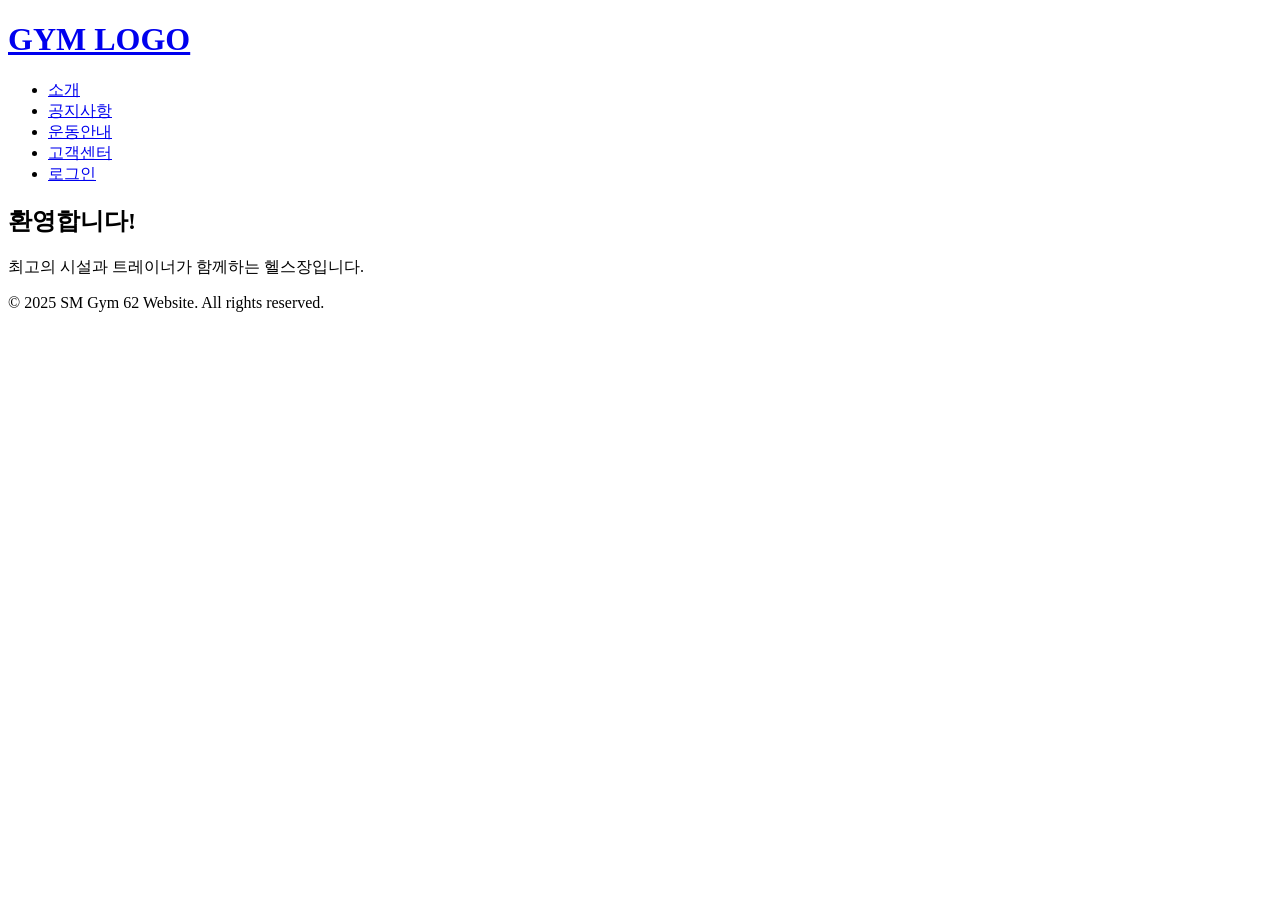
==== index.html @ 05879e64 "기능파일 생성 및 고객센터 Q&A 내용 추가" ====
<!DOCTYPE html>
<html lang="ko">
<head>
    <meta charset="UTF-8">
    <meta name="viewport" content="width=device-width, initial-scale=1.0">
    <title>Gym Website - 홈</title>
    <link rel="stylesheet" href="css/reset.css">
    <link rel="stylesheet" href="css/common.css">
    <link rel="stylesheet" href="css/index.css">
</head>
<body>
    <header>
        <div class="container">
            <h1><a href="index.html">GYM LOGO</a></h1>
            <nav>
                <ul>
                    <li><a href="intro.html">소개</a></li>
                    <li><a href="notice.html">공지사항</a></li>
                    <li><a href="exercise.html">운동안내</a></li>
                    <li><a href="support.html">고객센터</a></li>
                    <li><a href="login.html">로그인</a></li>
                </ul>
            </nav>
        </div>
    </header>
    <main class="container">
        <h2>환영합니다!</h2>
        <p>최고의 시설과 트레이너가 함께하는 헬스장입니다.</p>
    </main>
    <footer>
        <p>&copy; 2025 SM Gym 62 Website. All rights reserved.</p>
    </footer>
    <script src="js/common.js"></script>
</body>
</html>
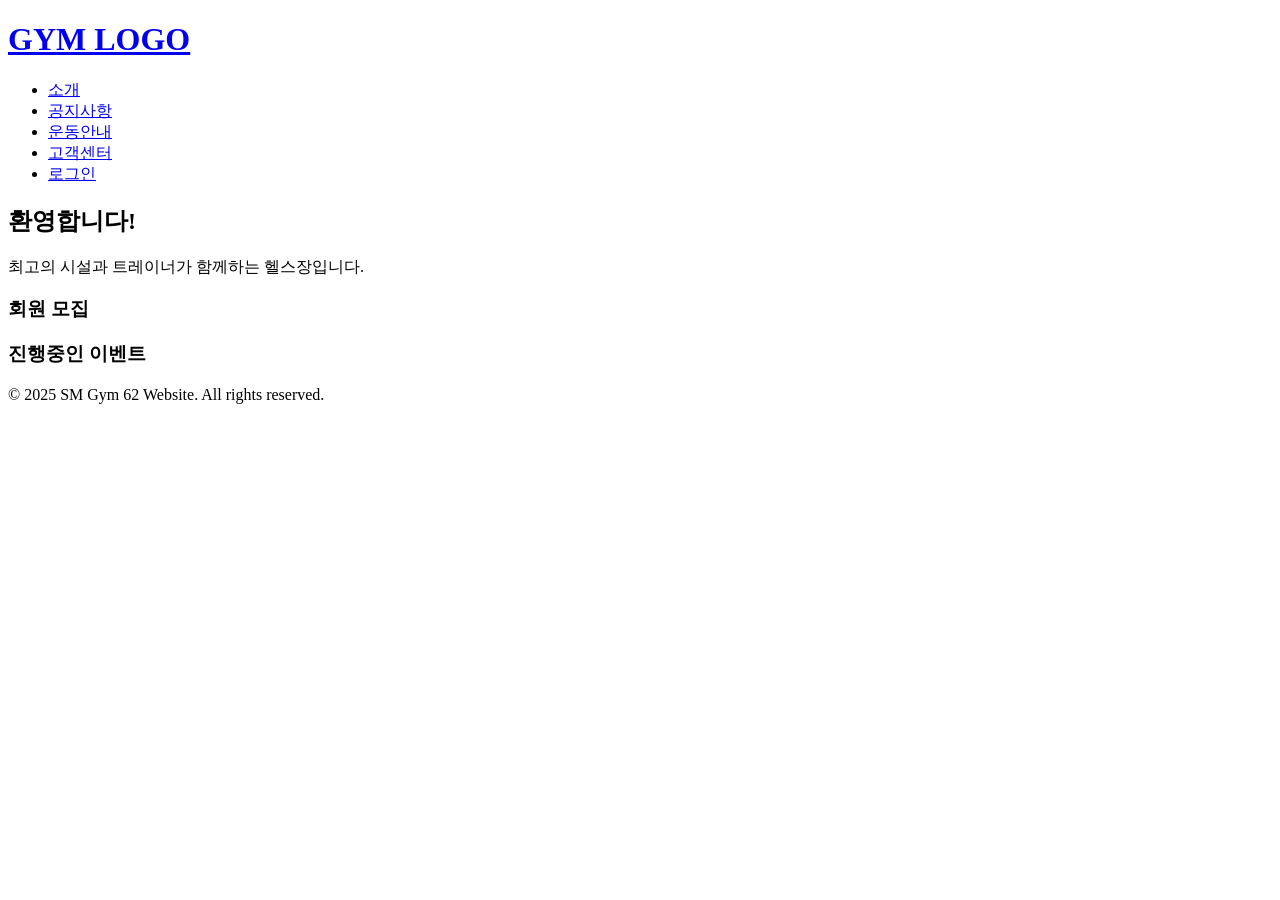
==== commit 33e07aca: "공지 기능 상세 기능 추가" ====
--- a/index.html
+++ b/index.html
@@ -24,12 +24,27 @@
         </div>
     </header>
     <main class="container">
-        <h2>환영합니다!</h2>
-        <p>최고의 시설과 트레이너가 함께하는 헬스장입니다.</p>
+        <section class="welcome-section">
+            <h2>환영합니다!</h2>
+            <p>최고의 시설과 트레이너가 함께하는 헬스장입니다.</p>
+        </section>
+        <section class="recruitment-section">
+            <h3>회원 모집</h3>
+            <div id="recruitment-list" class="recruitment-list">
+                <!-- JS로 모집 공고가 로드됩니다 -->
+            </div>
+        </section>
+        <section class="event-section">
+            <h3>진행중인 이벤트</h3>
+            <div id="event-list" class="event-list">
+                <!-- JS로 이벤트가 로드됩니다 -->
+            </div>
+        </section>
     </main>
     <footer>
         <p>&copy; 2025 SM Gym 62 Website. All rights reserved.</p>
     </footer>
     <script src="js/common.js"></script>
+    <script src="js/index.js"></script>
 </body>
 </html>
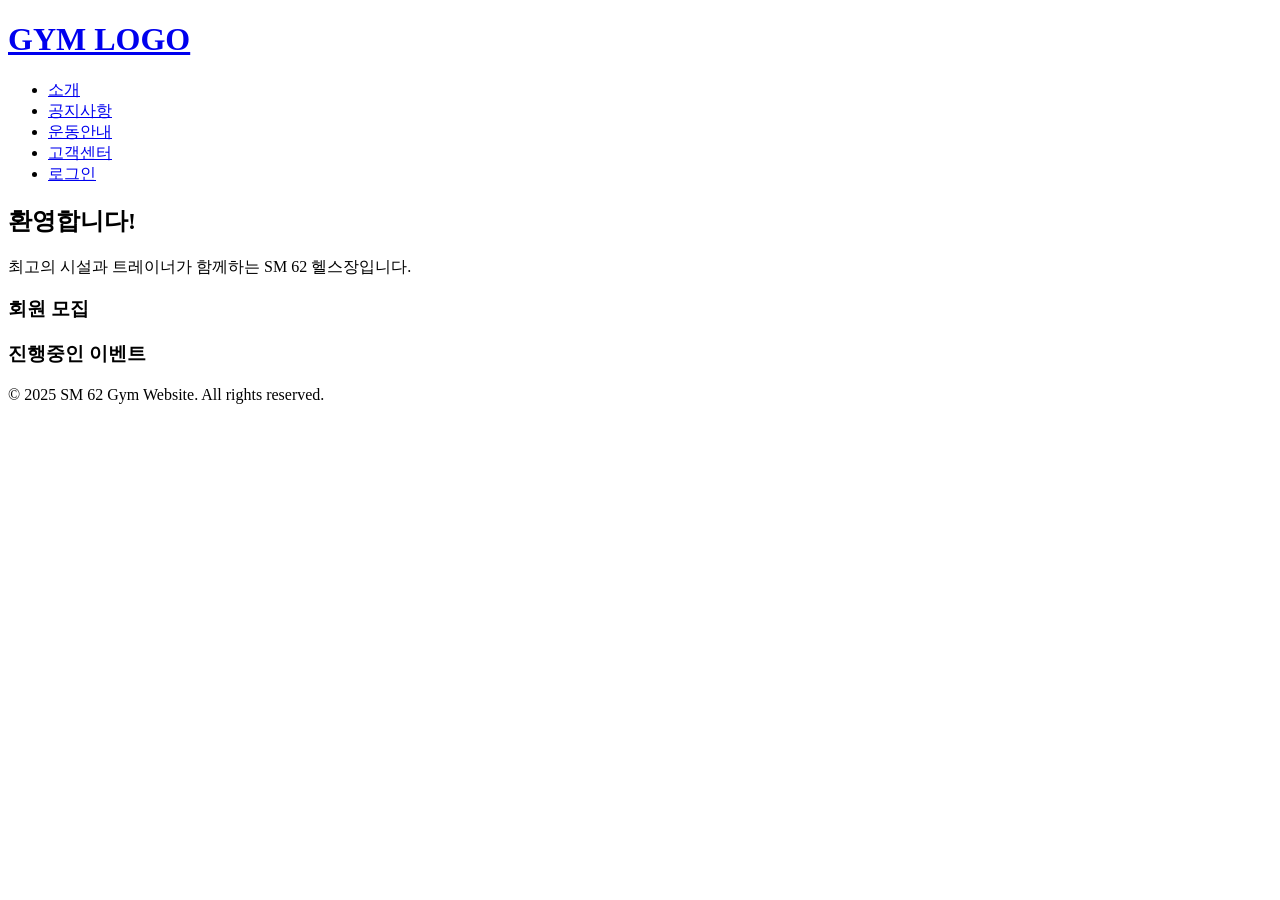
==== commit b5014d1a: "개인페이지(등록, 결제)기능 추가" ====
--- a/index.html
+++ b/index.html
@@ -26,7 +26,7 @@
     <main class="container">
         <section class="welcome-section">
             <h2>환영합니다!</h2>
-            <p>최고의 시설과 트레이너가 함께하는 헬스장입니다.</p>
+            <p>최고의 시설과 트레이너가 함께하는 SM 62 헬스장입니다.</p>
         </section>
         <section class="recruitment-section">
             <h3>회원 모집</h3>
@@ -42,7 +42,7 @@
         </section>
     </main>
     <footer>
-        <p>&copy; 2025 SM Gym 62 Website. All rights reserved.</p>
+        <p>&copy; 2025 SM 62 Gym Website. All rights reserved.</p>
     </footer>
     <script src="js/common.js"></script>
     <script src="js/index.js"></script>
